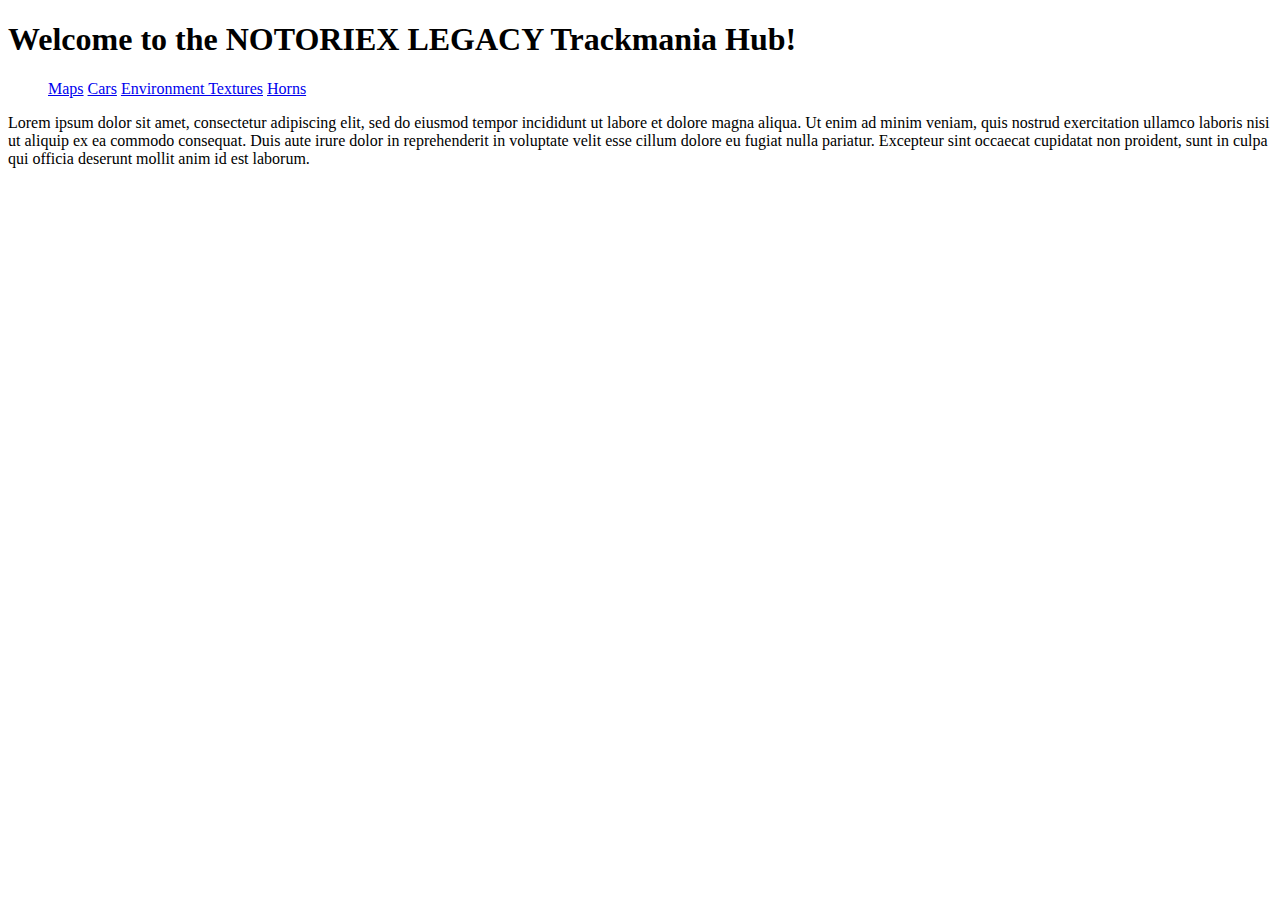
==== index.html @ 5ba0d6d2 "create files/README.md, index.html and styles.css" ====
<!DOCTYPE html>
<html lang="en">
<head>
    <meta charset="UTF-8">
    <meta http-equiv="X-UA-Compatible" content="IE=edge">
    <meta name="viewport" content="width=device-width, initial-scale=1.0">
    <title>NOTORIEX LEGACY Trackmania Hub</title>
    <link rel="stylesheet" href="styles.css">
</head>
<body>
    <div class = "wrapper">
    <header>
        <h1>Welcome to the NOTORIEX LEGACY Trackmania Hub!</h1>
    </header>
        <nav>
            <ul>
                <li><a href = "maps.html">Maps</a></li>
                <li><a href = "cars.html">Cars</a></li>
                <li><a href = "textures.html">Environment Textures</a></li>
                <li><a href = "horns.html">Horns</a></li>
            </ul>
        </nav>
        <main>
            <p>Lorem ipsum dolor sit amet, consectetur adipiscing elit, sed do eiusmod tempor incididunt ut labore et dolore magna aliqua. Ut enim ad minim veniam, quis nostrud exercitation ullamco laboris nisi ut aliquip ex ea commodo consequat. Duis aute irure dolor in reprehenderit in voluptate velit esse cillum dolore eu fugiat nulla pariatur. Excepteur sint occaecat cupidatat non proident, sunt in culpa qui officia deserunt mollit anim id est laborum.</p>
        </main>
    </div>
</body>
</html>
---- styles.css ----
.wrapper{
    width: auto;
    margin: auto;
}

nav ul li{
    /* color: White; */
    list-style-type: none;
    text-align: center;
}

/* Desktop Layout */
@media (min-width: 768px){
    nav ul li{
        display: inline-block;
        list-style-type: none;
    }
}
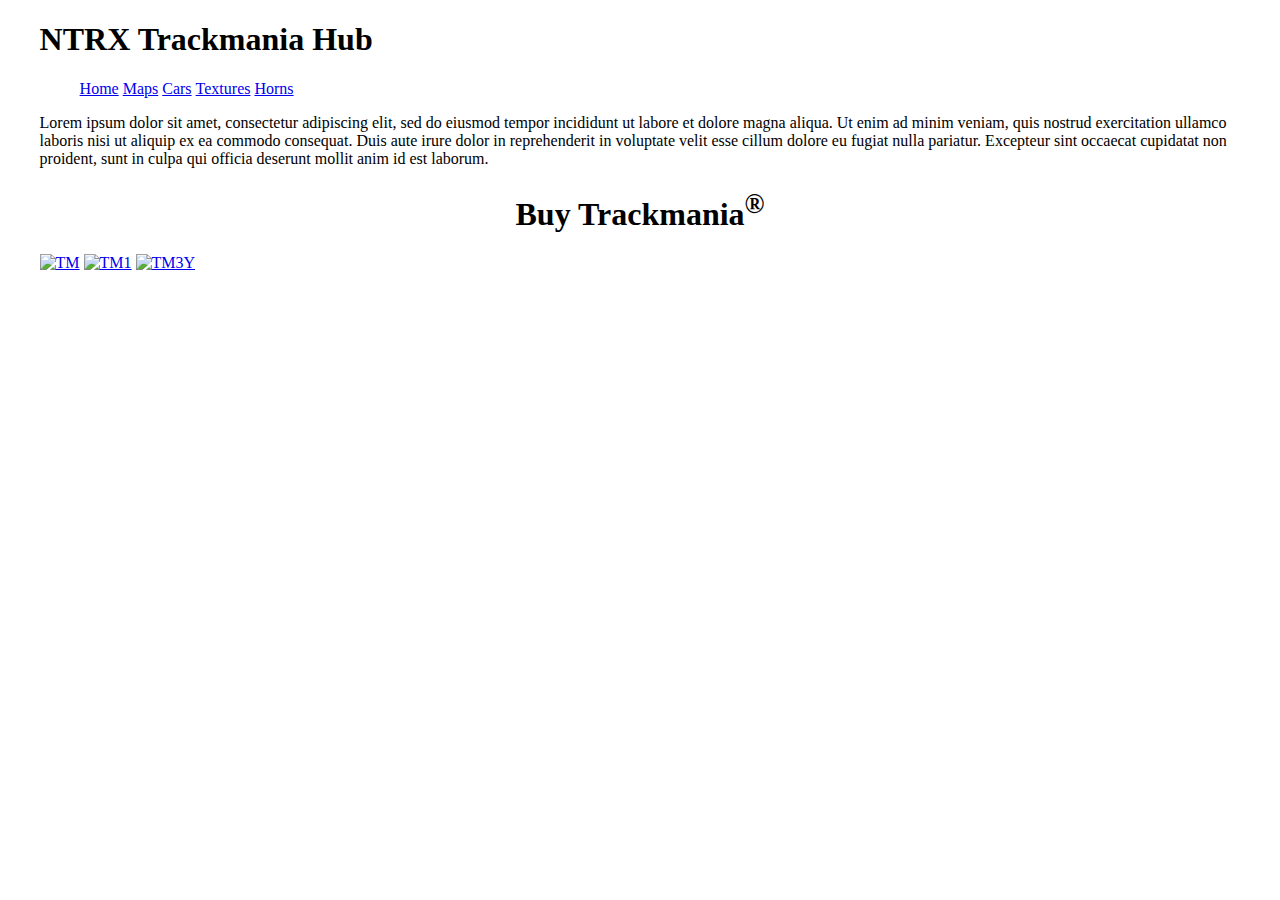
==== commit bb6189b1: "update index.html" ====
--- a/index.html
+++ b/index.html
@@ -6,23 +6,40 @@
     <meta name="viewport" content="width=device-width, initial-scale=1.0">
     <title>NOTORIEX LEGACY Trackmania Hub</title>
     <link rel="stylesheet" href="styles.css">
+
+    <!-- jQuery CDN script tag here -->
+    <!-- <script src="https://ajax.googleapis.com/ajax/libs/jquery/3.6.0/jquery.min.js"></script>
+
+    <script>
+        $(function (){
+            $('.tmbuy').load('https://www.google.com/');
+        });
+    </script> -->
 </head>
 <body>
     <div class = "wrapper">
-    <header>
-        <h1>Welcome to the NOTORIEX LEGACY Trackmania Hub!</h1>
-    </header>
+        <header>
+            <h1>NTRX Trackmania Hub</h1>
+        </header>
         <nav>
             <ul>
+                <li><a href = "index.html">Home</a></li>
                 <li><a href = "maps.html">Maps</a></li>
                 <li><a href = "cars.html">Cars</a></li>
-                <li><a href = "textures.html">Environment Textures</a></li>
+                <li><a href = "textures.html">Textures</a></li>
                 <li><a href = "horns.html">Horns</a></li>
             </ul>
         </nav>
         <main>
             <p>Lorem ipsum dolor sit amet, consectetur adipiscing elit, sed do eiusmod tempor incididunt ut labore et dolore magna aliqua. Ut enim ad minim veniam, quis nostrud exercitation ullamco laboris nisi ut aliquip ex ea commodo consequat. Duis aute irure dolor in reprehenderit in voluptate velit esse cillum dolore eu fugiat nulla pariatur. Excepteur sint occaecat cupidatat non proident, sunt in culpa qui officia deserunt mollit anim id est laborum.</p>
         </main>
+        <h1 style = "text-align: center;">Buy Trackmania<sup>&#174</sup></h1>
+        <div id = "tmbuy">
+            <a href = "https://store.ubi.com/ca/trackmania-standard-access-1-year/5e14dc8a5cdf9a1ec45ad81f.html?lang=en"><img src="img/TM_UCS16379_EGST_Store_Landscape_2580x1450-2580x1450-befa245a94014540e4923259eccaf7a2.jpg" alt="TM"></a>
+            <a href = "https://store.ubi.com/ca/trackmania-club-access-1-year/5e14dd765cdf9a1ec45ad821.html?lang=en"><img src = "https://cdn1.epicgames.com/b04882669b2e495e9f747c8560488c93/offer/GameName_Store_Landscape_2580x1450-2580x1450-2a667df85fcb68dcd4eb18e8f7fd1139.jpg" alt = "TM1"></a>
+            <a href = "https://store.ubi.com/ca/trackmania-club-access-3-years/5e14dde45cdf9a1ec45ad822.html?lang=en"><img src = "img/GameName_Store_Landscape_2580x1450-2580x1450-253bf29bf65ddb881d22ad7592ad1c6a.jpg" alt = "TM3Y"></a>
+            <!-- // <iframe src="http://www.google.com/" scrolling="no" frameborder="no"></iframe> -->
+        </div>
     </div>
 </body>
 </html>--- a/styles.css
+++ b/styles.css
@@ -1,6 +1,19 @@
+body{
+    background-image: url('img/1151831.jpg');
+    /* background-position-x: center;
+    background-position-y: center; */
+    /* background-size: 1080px 720px; */
+    height: 100%;
+    background-position: center;
+    background-repeat: no-repeat;
+    background-size: cover;
+}
+
 .wrapper{
-    width: auto;
+    width: 95%;
     margin: auto;
+    /* max-width: auto; */
+    background-color: white;
 }
 
 nav ul li{
@@ -15,4 +28,11 @@
         display: inline-block;
         list-style-type: none;
     }
+    /* body{
+        background-image: url('img/1151831.jpg');
+        background-position-x: center;
+        background-position-y: center;
+        background-size: 456px 1248px;
+        height: 100%;
+    } */
 }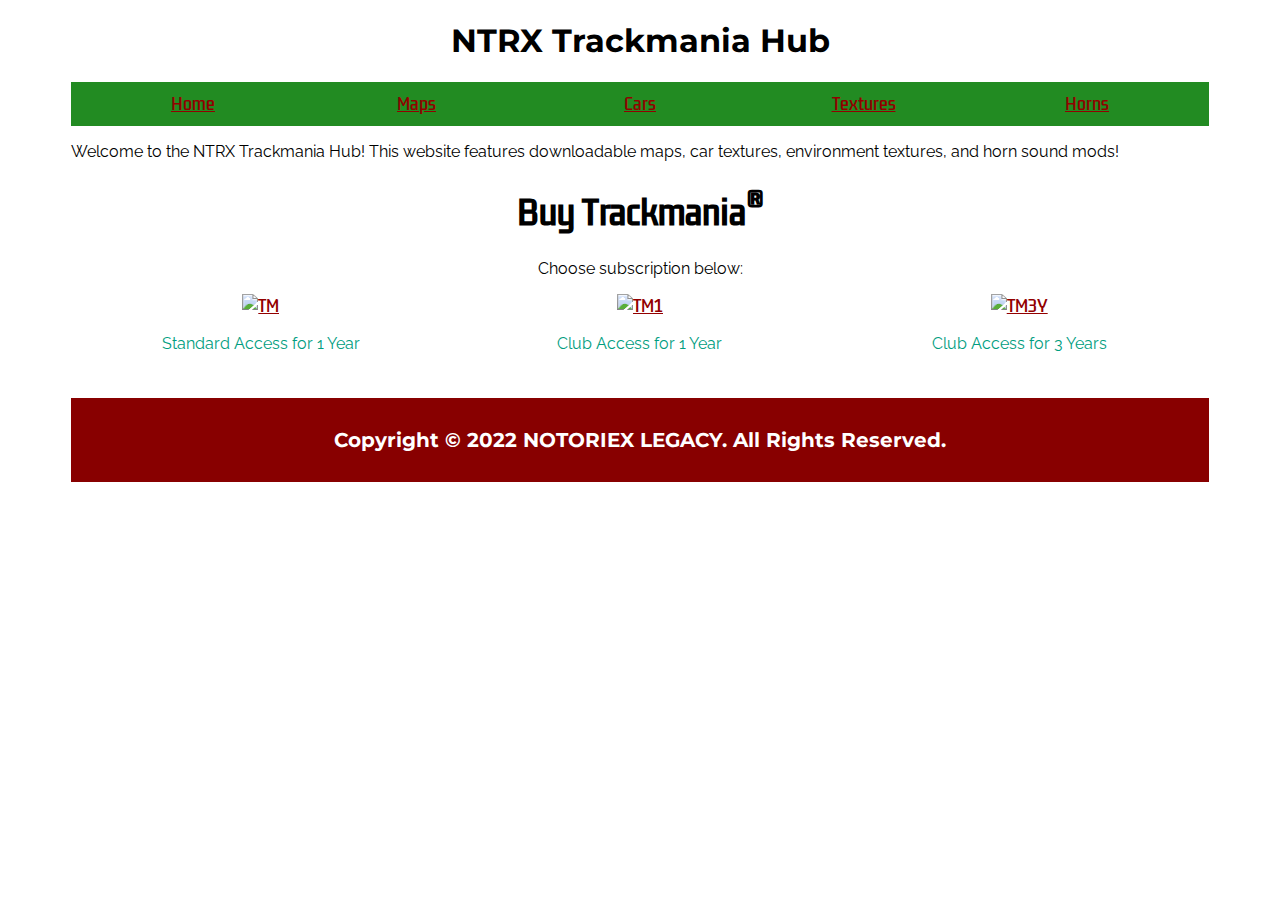
==== commit a997b748: "created hover menu but still needs fixing" ====
--- a/index.html
+++ b/index.html
@@ -24,22 +24,36 @@
         <nav>
             <ul>
                 <li><a href = "index.html">Home</a></li>
-                <li><a href = "maps.html">Maps</a></li>
+                <li><span class = "hovery">Maps</span>
+                        <ul class = "morecontent">
+                            <li><a href = "maps.html">NTRX Maps</a></li>
+                            <li><a href = "custommaps.html">Community Maps</a></li>
+                        </ul>
+                </li>
                 <li><a href = "cars.html">Cars</a></li>
                 <li><a href = "textures.html">Textures</a></li>
                 <li><a href = "horns.html">Horns</a></li>
             </ul>
         </nav>
         <main>
-            <p>Lorem ipsum dolor sit amet, consectetur adipiscing elit, sed do eiusmod tempor incididunt ut labore et dolore magna aliqua. Ut enim ad minim veniam, quis nostrud exercitation ullamco laboris nisi ut aliquip ex ea commodo consequat. Duis aute irure dolor in reprehenderit in voluptate velit esse cillum dolore eu fugiat nulla pariatur. Excepteur sint occaecat cupidatat non proident, sunt in culpa qui officia deserunt mollit anim id est laborum.</p>
+            <p>Welcome to the NTRX Trackmania Hub! This website features downloadable maps, car textures, environment textures, and horn sound mods!</p>
         </main>
-        <h1 style = "text-align: center;">Buy Trackmania<sup>&#174</sup></h1>
-        <div id = "tmbuy">
-            <a href = "https://store.ubi.com/ca/trackmania-standard-access-1-year/5e14dc8a5cdf9a1ec45ad81f.html?lang=en"><img src="img/TM_UCS16379_EGST_Store_Landscape_2580x1450-2580x1450-befa245a94014540e4923259eccaf7a2.jpg" alt="TM"></a>
-            <a href = "https://store.ubi.com/ca/trackmania-club-access-1-year/5e14dd765cdf9a1ec45ad821.html?lang=en"><img src = "https://cdn1.epicgames.com/b04882669b2e495e9f747c8560488c93/offer/GameName_Store_Landscape_2580x1450-2580x1450-2a667df85fcb68dcd4eb18e8f7fd1139.jpg" alt = "TM1"></a>
-            <a href = "https://store.ubi.com/ca/trackmania-club-access-3-years/5e14dde45cdf9a1ec45ad822.html?lang=en"><img src = "img/GameName_Store_Landscape_2580x1450-2580x1450-253bf29bf65ddb881d22ad7592ad1c6a.jpg" alt = "TM3Y"></a>
+        <h1 style = "text-align: center; font-family: 'Kdam Thmor Pro'">Buy Trackmania<sup>&#174</sup></h1>
+        <p style = "text-align: center;">Choose subscription below:</p>
+        <div class = "tmbuy">
+            <a href = "https://store.ubi.com/ca/trackmania-standard-access-1-year/5e14dc8a5cdf9a1ec45ad81f.html?lang=en"><img src="img/TM_UCS16379_EGST_Store_Landscape_2580x1450-2580x1450-befa245a94014540e4923259eccaf7a2.jpg" alt="TM" id = "tm1"></a>
+            <a href = "https://store.ubi.com/ca/trackmania-club-access-1-year/5e14dd765cdf9a1ec45ad821.html?lang=en"><img src = "https://cdn1.epicgames.com/b04882669b2e495e9f747c8560488c93/offer/GameName_Store_Landscape_2580x1450-2580x1450-2a667df85fcb68dcd4eb18e8f7fd1139.jpg" alt = "TM1" id = "tm2"></a>
+            <a href = "https://store.ubi.com/ca/trackmania-club-access-3-years/5e14dde45cdf9a1ec45ad822.html?lang=en"><img src = "img/GameName_Store_Landscape_2580x1450-2580x1450-253bf29bf65ddb881d22ad7592ad1c6a.jpg" alt = "TM3Y" id = "tm3"></a>
+            <p id = "text1">Standard Access for 1 Year</p>
+            <p id = "text2">Club Access for 1 Year</p>
+            <p id = "text3">Club Access for 3 Years</p>
             <!-- // <iframe src="http://www.google.com/" scrolling="no" frameborder="no"></iframe> -->
         </div>
+        <!-- <div class = "tmbuy">
+        </div> -->
+        <footer>
+            Copyright &copy; 2022 NOTORIEX LEGACY. All Rights Reserved.
+        </footer>
     </div>
 </body>
 </html>--- a/styles.css
+++ b/styles.css
@@ -1,3 +1,12 @@
+@import url('https://fonts.googleapis.com/css2?family=Kdam+Thmor+Pro&display=swap');
+@import url('https://fonts.googleapis.com/css2?family=Montserrat:wght@700&display=swap');
+@import url('https://fonts.googleapis.com/css2?family=Raleway:wght@500&display=swap');
+
+p {
+    font-family: 'Raleway';
+    text-align: justify;
+}
+
 body{
     background-image: url('img/1151831.jpg');
     /* background-position-x: center;
@@ -10,23 +19,188 @@
 }
 
 .wrapper{
-    width: 95%;
+    width: 90%;
     margin: auto;
     /* max-width: auto; */
     background-color: white;
+    margin-bottom: 20px;
+}
+
+nav {
+    background-color: forestgreen;
 }
 
 nav ul li{
     /* color: White; */
     list-style-type: none;
     text-align: center;
-}
-
+    padding-bottom: 20px;
+}
+
+header{
+    text-align: center;
+    font-family: 'Montserrat';
+    /* width: 30%;
+    margin-left: 150px; */
+}
+
+a, span{
+    color: rgb(146, 0, 0);
+    font-family: 'Kdam Thmor Pro';
+    text-decoration: underline;
+}
+
+a:visited{
+    color: rgb(0, 113, 157);
+}
+
+a:hover, span:hover{
+    color: rgb(181, 181, 181);
+}
+
+/* div[id = "tmbuy"] {
+    position: relative;
+    width: 624px;
+    height: 300px;
+    overflow: hidden;
+} */
+/* div[id = "tmbuy"] > iframe {
+    position: absolute;            
+    top: -95px;
+    top: 30px;
+    left: -25px;
+    width: auto;
+    height: 768px;
+} */
+
+/* https://www.w3schools.com/howto/howto_css_image_center.asp */
+div[class = "tmbuy"]{
+    text-align: center;
+    display: grid;
+    grid-template-rows: repeat(7, 1fr);
+    grid-template-columns: 1fr;
+}
+
+div[class = "tmbuy"] img {
+    height: 120px;
+    width: 200px;
+    /* margin-left: 10px; */
+    /* margin: auto; */
+    /* display: block; */
+}
+
+div[class = "tmbuy"] p{
+    text-align: center;
+    color: rgb(0, 157, 128);
+}
+
+/* TODO: FIX ARRANGEMENT W/O CREATING NEW COLUMN! */
+
+#tm1 {
+    grid-row: 1 / 6;
+    /* order: 1; */
+}
+
+#tm2 {
+    grid-row: 3 / 6;
+    /* order: 3; */
+}
+
+#tm3{
+    grid-row: 5 / 6;
+    /* order: 5; */
+}
+
+#text1{
+    /* grid-row: 2 / 6; */
+    order: 2;
+}
+
+#text2{
+    /* grid-row: 4 / 6; */
+    order: 4;
+}
+
+#text3{
+    /* grid-row: 6 / 6; */
+    order: 6;
+}
+
+footer{
+    text-align: center;
+    font-family: 'Montserrat';
+    color: white;
+    font-size: 20px;
+    font-weight: bold;
+    padding: 30px;
+    background-color: rgb(136, 0, 0);
+    /* width: 83%;
+    margin: auto; */
+    /* max-width: auto; */
+    margin-top: 30px;
+}
+
+table{
+    /* border: 1px solid black; */
+    border-collapse: collapse;
+    width: 100%;
+}
+
+table th, table td{
+    border: 1px solid black;
+    /* border-bottom: 1px solid black;
+    border-left: 1px solid black; */
+    /* margin-right: 10px; */
+    padding: 15px;
+    text-align: center;
+}
+
+.morecontent{
+    display: none;
+}
+
+ul li:hover .morecontent{
+    display: block;
+}
+
+ul li ul{
+    position: absolute;
+    background-color: rgb(255, 183, 0);
+    /* margin-left: 200px; */
+    right: 50%;
+}
+
+ul li ul li{
+    /* padding-right: 5px; */
+    text-align: center;
+    /* margin-bottom: 1px; */
+}
+
+ul li ul li a:hover{
+    color: blue;
+}
+
+li:hover{
+    cursor: pointer;
+}
 /* Desktop Layout */
 @media (min-width: 768px){
+    div[class = "tmbuy"]{
+        text-align: center;
+        display: grid;
+        grid-template-columns: repeat(3, 1fr);
+        grid-template-rows: 1fr 50px;
+    }
+    nav ul {
+        /* text-align: center; */
+        display: grid;
+        grid-template-columns: repeat(5, 1fr);
+        padding: 10px;
+    }
     nav ul li{
-        display: inline-block;
-        list-style-type: none;
+        /* display: inline-block; */
+        /* list-style-type: none; */
+        padding-bottom: 0;
     }
     /* body{
         background-image: url('img/1151831.jpg');
@@ -35,4 +209,10 @@
         background-size: 456px 1248px;
         height: 100%;
     } */
+    table li{
+        text-align: justify;
+    }
+    table ul{
+        text-align: left;
+    }
 }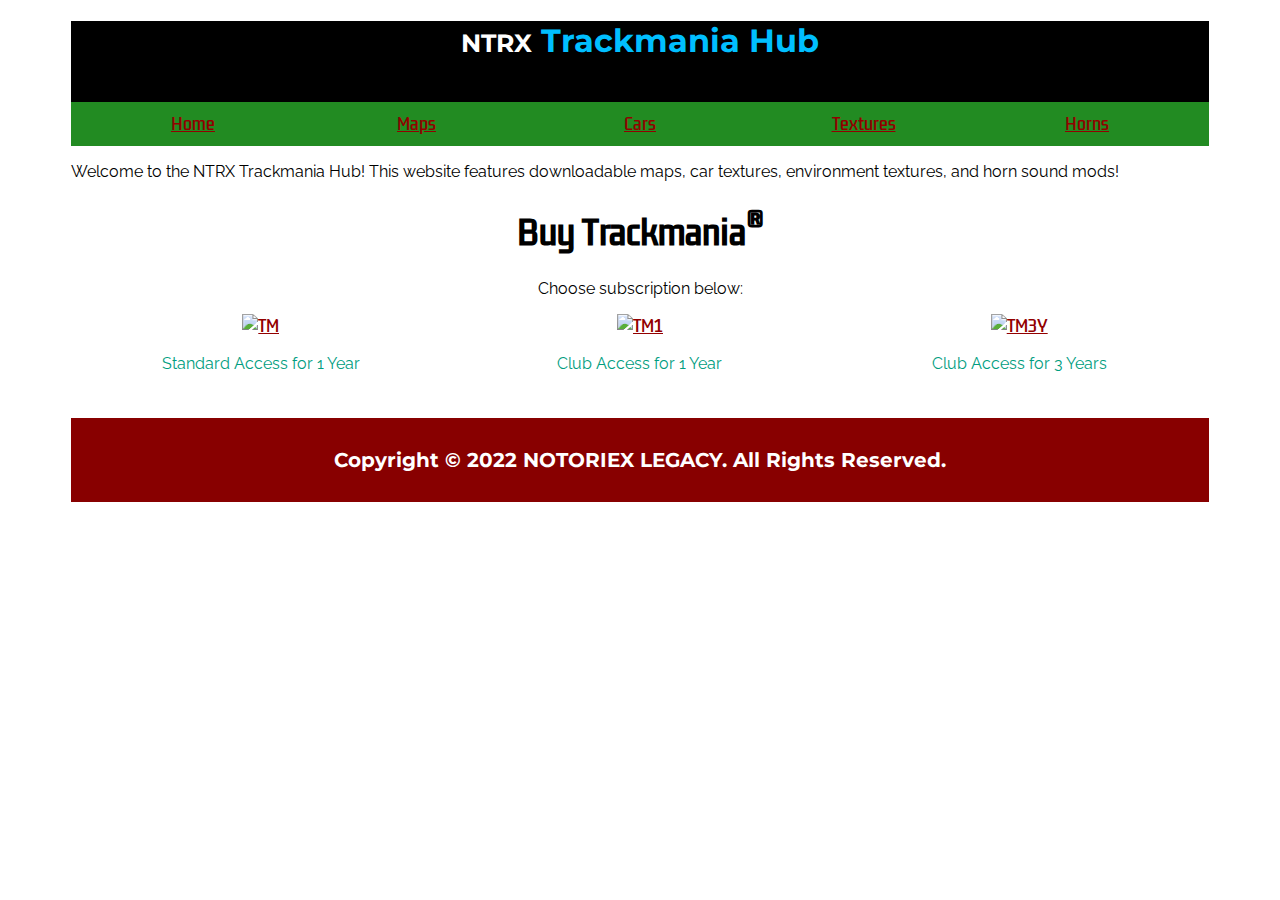
==== commit 6d857916: "added icons for the website tab" ====
--- a/index.html
+++ b/index.html
@@ -6,6 +6,7 @@
     <meta name="viewport" content="width=device-width, initial-scale=1.0">
     <title>NOTORIEX LEGACY Trackmania Hub</title>
     <link rel="stylesheet" href="styles.css">
+    <link rel="icon" href="https://cdn2.steamgriddb.com/file/sgdb-cdn/icon/1a1a998465d96b216610e8bf342343bb/32/256x256.png">
 
     <!-- jQuery CDN script tag here -->
     <!-- <script src="https://ajax.googleapis.com/ajax/libs/jquery/3.6.0/jquery.min.js"></script>
@@ -19,7 +20,7 @@
 <body>
     <div class = "wrapper">
         <header>
-            <h1>NTRX Trackmania Hub</h1>
+            <h1><span class = "first-word">NTRX</span> Trackmania Hub</h1>
         </header>
         <nav>
             <ul>
--- a/styles.css
+++ b/styles.css
@@ -30,6 +30,14 @@
     background-color: forestgreen;
 }
 
+nav ul{
+    padding: 0; /* https://stackoverflow.com/questions/9620594/removing-ul-indentation-with-css */
+}
+
+/* nav ul:last-of-type{
+    padding-bottom: 0;
+} */
+
 nav ul li{
     /* color: White; */
     list-style-type: none;
@@ -42,19 +50,28 @@
     font-family: 'Montserrat';
     /* width: 30%;
     margin-left: 150px; */
-}
-
-a, span{
+    color: deepskyblue;
+    background-color: black;
+    padding-bottom: 20px;
+    margin-bottom: -16px;
+}
+
+.first-word{
+    color: white;
+    font-size: 25px;
+}
+
+a, .hovery{
     color: rgb(146, 0, 0);
     font-family: 'Kdam Thmor Pro';
     text-decoration: underline;
 }
 
 a:visited{
-    color: rgb(0, 113, 157);
-}
-
-a:hover, span:hover{
+    color: rgb(0, 0, 0);
+}
+
+a:hover, .hovery:hover{
     color: rgb(181, 181, 181);
 }
 
@@ -74,14 +91,14 @@
 } */
 
 /* https://www.w3schools.com/howto/howto_css_image_center.asp */
-div[class = "tmbuy"]{
+.tmbuy{
     text-align: center;
     display: grid;
-    grid-template-rows: repeat(7, 1fr);
+    grid-template-rows: repeat(6, 1fr);
     grid-template-columns: 1fr;
 }
 
-div[class = "tmbuy"] img {
+.tmbuy img {
     height: 120px;
     width: 200px;
     /* margin-left: 10px; */
@@ -89,7 +106,7 @@
     /* display: block; */
 }
 
-div[class = "tmbuy"] p{
+.tmbuy p{
     text-align: center;
     color: rgb(0, 157, 128);
 }
@@ -97,33 +114,33 @@
 /* TODO: FIX ARRANGEMENT W/O CREATING NEW COLUMN! */
 
 #tm1 {
-    grid-row: 1 / 6;
+    grid-row: 1;
     /* order: 1; */
 }
 
 #tm2 {
-    grid-row: 3 / 6;
+    grid-row: 3;
     /* order: 3; */
 }
 
 #tm3{
-    grid-row: 5 / 6;
+    grid-row: 5;
     /* order: 5; */
 }
 
 #text1{
-    /* grid-row: 2 / 6; */
-    order: 2;
+    grid-row: 2;
+    /* order: 2; */
 }
 
 #text2{
-    /* grid-row: 4 / 6; */
-    order: 4;
+    grid-row: 4;
+    /* order: 4; */
 }
 
 #text3{
-    /* grid-row: 6 / 6; */
-    order: 6;
+    grid-row: 6;
+    /* order: 6; */
 }
 
 footer{
@@ -164,10 +181,15 @@
 }
 
 ul li ul{
-    position: absolute;
+    position: relative;
     background-color: rgb(255, 183, 0);
     /* margin-left: 200px; */
-    right: 50%;
+    /* right: 50%; */
+    /* margin-top: 1rem; */
+    /* right: 0; */
+    left: 50%;
+    right: auto;
+    transform: translateX(-50%);
 }
 
 ul li ul li{
@@ -176,16 +198,24 @@
     /* margin-bottom: 1px; */
 }
 
+/* .hovery:hover .morecontent{
+    display: block;
+} */
+
 ul li ul li a:hover{
     color: blue;
 }
 
-li:hover{
+/* li:hover{
     cursor: pointer;
-}
+} */
+.hovery:hover{
+    cursor: pointer;
+}
+
 /* Desktop Layout */
 @media (min-width: 768px){
-    div[class = "tmbuy"]{
+    .tmbuy{
         text-align: center;
         display: grid;
         grid-template-columns: repeat(3, 1fr);
@@ -215,4 +245,28 @@
     table ul{
         text-align: left;
     }
+    #text1{
+        grid-row: 2;
+        grid-column: 1;
+        /* order: 2; */
+    }
+    
+    #text2{
+        grid-row: 2;
+        grid-column: 2;
+        /* order: 4; */
+    }
+    
+    #text3{
+        grid-row: 2;
+        grid-column: 3;
+        /* order: 6; */
+    }
+    /* https://stackoverflow.com/questions/56444733/changing-position-of-dropdown-menu */
+    ul li ul{
+        position: absolute;
+        left: 33%;
+        right: auto;
+        transform: translateX(-50%);
+    }
 }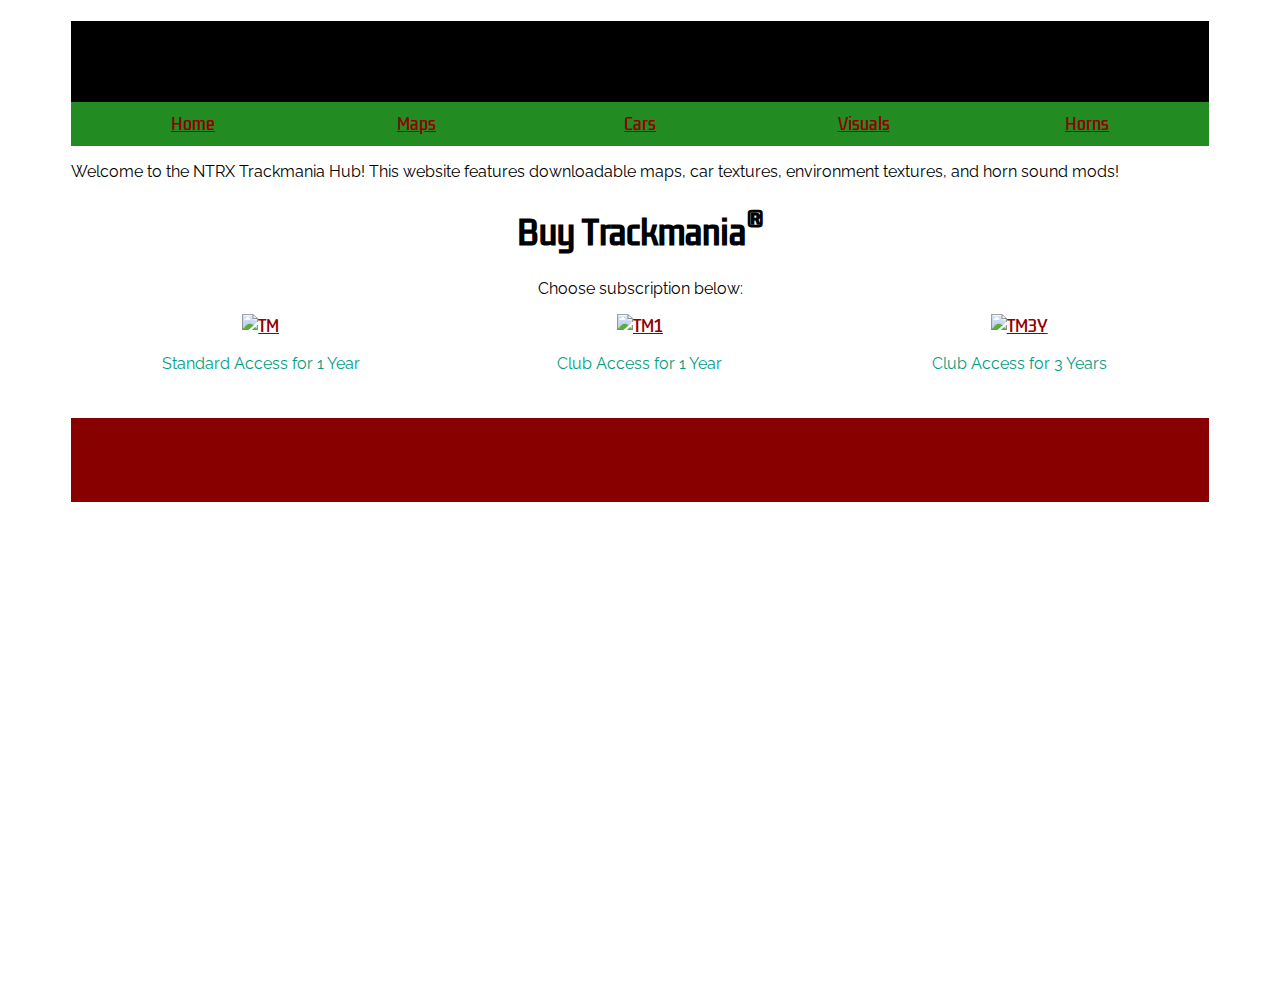
==== commit b7689731: "added new animation to header and footer" ====
--- a/index.html
+++ b/index.html
@@ -26,13 +26,20 @@
             <ul>
                 <li><a href = "index.html">Home</a></li>
                 <li><span class = "hovery">Maps</span>
-                        <ul class = "morecontent">
+                        <ul class = "morecontent" id = "v1">
                             <li><a href = "maps.html">NTRX Maps</a></li>
                             <li><a href = "custommaps.html">Community Maps</a></li>
                         </ul>
                 </li>
                 <li><a href = "cars.html">Cars</a></li>
-                <li><a href = "textures.html">Textures</a></li>
+                <!-- <li><a href = "textures.html">Textures</a></li> -->
+                <li><span class = "hovery">Visuals</span>
+                        <ul class = "morecontent" id = "v2">
+                            <li><a href = "envtextures.html">Environment Textures</a></li>
+                            <li><a href = "customblocks.html">Custom Blocks</a></li>
+                            <li><a href = "signpacks.html">Sign Packs</a></li>
+                        </ul>
+                </li>
                 <li><a href = "horns.html">Horns</a></li>
             </ul>
         </nav>
@@ -53,7 +60,7 @@
         <!-- <div class = "tmbuy">
         </div> -->
         <footer>
-            Copyright &copy; 2022 NOTORIEX LEGACY. All Rights Reserved.
+            <p>Copyright &copy; 2022 NOTORIEX LEGACY. All Rights Reserved.</p>
         </footer>
     </div>
 </body>
--- a/styles.css
+++ b/styles.css
@@ -54,18 +54,66 @@
     background-color: black;
     padding-bottom: 20px;
     margin-bottom: -16px;
+    /* font-size: 16px; */
+}
+
+header h1{
+    /* ANIMATION */
+    animation-name: header-move;
+    animation-duration: 1s;
+    animation-fill-mode: forwards;
+    position: relative;
+    top: -500px;
+}
+
+@keyframes header-move{
+    0%{
+        opacity: 0;
+        font-size: 16px;
+        top: -500px;
+    }
+    100%{
+        opacity: 1;
+        font-size: 32px;
+        top: 0px;
+    }
 }
 
 .first-word{
     color: white;
     font-size: 25px;
+    animation-name: first-word-move;
+    animation-duration: 1.5s;
+    animation-fill-mode: forwards;
+    animation-delay: 1s;
+    position: relative;
+    left: -2000px;
+}
+
+@keyframes first-word-move{
+    0%{
+        opacity: 0;
+        left: -2000px;
+    }
+    100%{
+        opacity: 1;
+        left: 0px;
+    }
 }
 
 a, .hovery{
     color: rgb(146, 0, 0);
     font-family: 'Kdam Thmor Pro';
     text-decoration: underline;
-}
+    transition-property: all;
+    transition-duration: .5s;
+}
+
+/* a { */
+    /* transition-property: all;
+    transition-duration: .5s; */
+/* } */
+
 
 a:visited{
     color: rgb(0, 0, 0);
@@ -73,6 +121,7 @@
 
 a:hover, .hovery:hover{
     color: rgb(181, 181, 181);
+    font-size: 25px;
 }
 
 /* div[id = "tmbuy"] {
@@ -104,6 +153,13 @@
     /* margin-left: 10px; */
     /* margin: auto; */
     /* display: block; */
+    transition: all;
+    transition-duration: 1s;
+}
+
+.tmbuy img:hover{
+    width: 250px;
+    height: 150px;
 }
 
 .tmbuy p{
@@ -111,7 +167,7 @@
     color: rgb(0, 157, 128);
 }
 
-/* TODO: FIX ARRANGEMENT W/O CREATING NEW COLUMN! */
+/* DONE: FIX ARRANGEMENT W/O CREATING NEW COLUMN! */
 
 #tm1 {
     grid-row: 1;
@@ -144,17 +200,37 @@
 }
 
 footer{
-    text-align: center;
-    font-family: 'Montserrat';
-    color: white;
-    font-size: 20px;
-    font-weight: bold;
-    padding: 30px;
     background-color: rgb(136, 0, 0);
     /* width: 83%;
     margin: auto; */
     /* max-width: auto; */
     margin-top: 30px;
+}
+
+footer p{
+    padding: 30px;
+    text-align: center;
+    font-family: 'Montserrat';
+    color: white;
+    font-size: 20px;
+    font-weight: bold;
+
+    /* ANIMATION */
+    animation-name: footer-up;
+    animation-duration: 1s;
+    animation-fill-mode: forwards;
+    animation-delay: 2s;
+    position: relative;
+    bottom: -500px;
+}
+
+@keyframes footer-up{
+    0%{
+        bottom: -500px;
+    }
+    100%{
+        bottom: 0px;
+    }
 }
 
 table{
@@ -211,6 +287,18 @@
 } */
 .hovery:hover{
     cursor: pointer;
+}
+
+tr td ul li{
+    list-style-type: none;
+}
+
+tr td ul{
+    padding: 0;
+}
+
+tr a:hover{
+    color: rgb(223, 223, 0);
 }
 
 /* Desktop Layout */
@@ -269,4 +357,28 @@
         right: auto;
         transform: translateX(-50%);
     }
+    ul li #v2{
+        position: absolute;
+        left: 73%;
+        right: auto;
+        transform: translateX(-75%);
+    }
+    tr td ul li{
+        list-style-type: disc;
+    }
+    
+    tr td ul{
+        padding-top: 10px;
+        padding-left: 30px;
+    }
+
+    tr a{
+        transition-property: all;
+        transition-duration: 1s;
+    }
+
+    tr a:hover{
+        font-size: 30px;
+        color: rgb(223, 223, 0);
+    }
 }